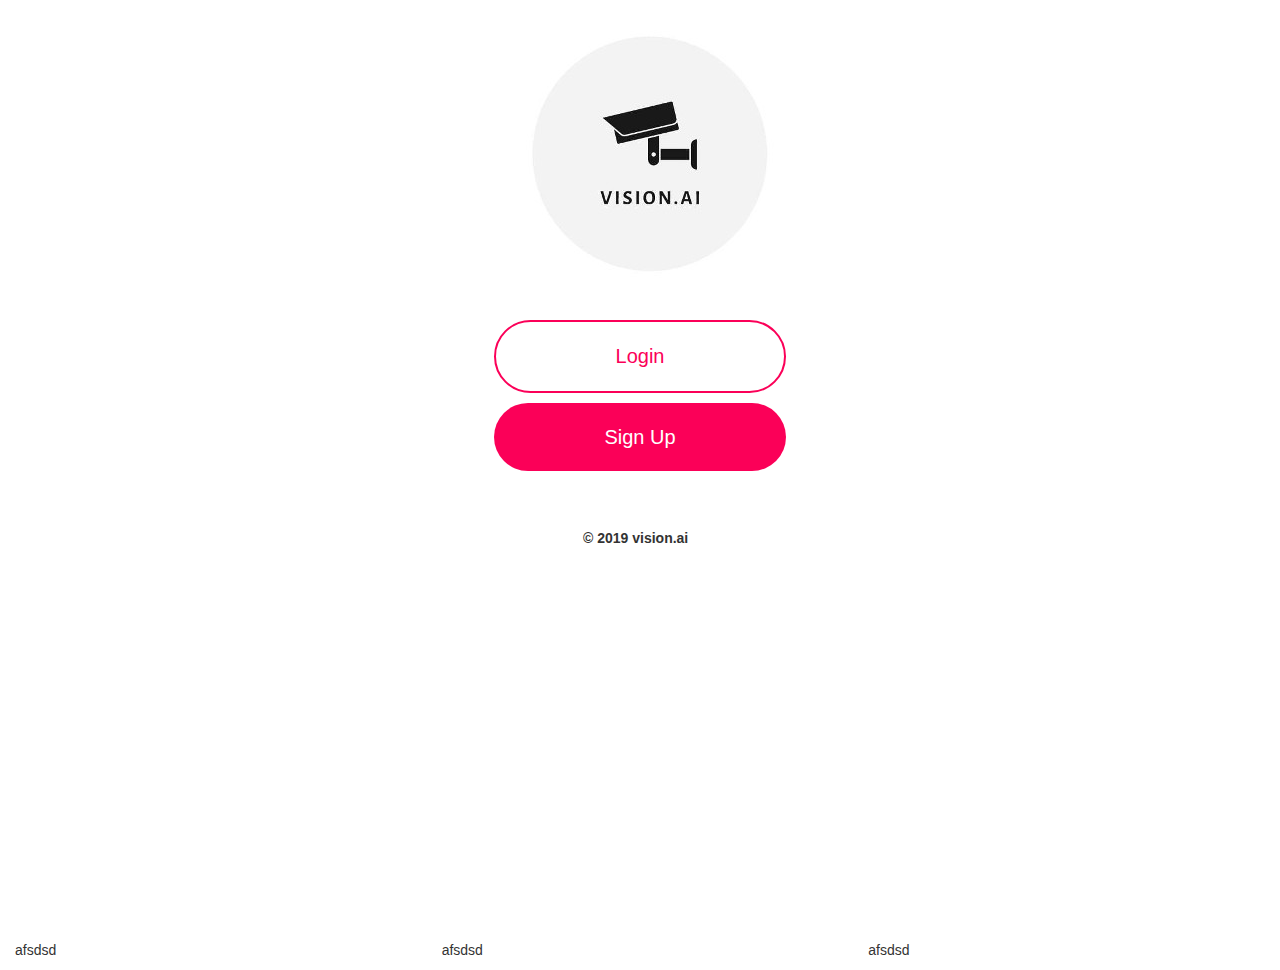
==== index.html @ 9143b879 "initial commit" ====
<!DOCTYPE html>
<meta charset="utf-8"/>
<html>
<head>
	 <!-- Latest compiled and minified CSS -->
<link rel="stylesheet" href="https://maxcdn.bootstrapcdn.com/bootstrap/3.4.0/css/bootstrap.min.css">

<!-- jQuery library -->
<script src="https://ajax.googleapis.com/ajax/libs/jquery/3.3.1/jquery.min.js"></script>

<!-- Latest compiled JavaScript -->
<script src="https://maxcdn.bootstrapcdn.com/bootstrap/3.4.0/js/bootstrap.min.js"></script> 
	<title>Vision.ai</title>
	<style>

	

		.p1{margin-left:45%;margin-top:5%;}	
		.logo{
			background-image: url('pics/vis.jpeg');
			height: 250px;
			width: 250px;
			border-radius: 50%;
			margin: 30px 40%;
			background-repeat: no-repeat;
			background-position: 50% 20%;
		}
		.btn{
			text-decoration: none;
padding: 20px;
width: 25%;
background-color: #fb0058;
border: 0px;

margin-top:10px;
border-radius: 50px;
color: white;
font-size: 20px;
		}
.login{

	text-decoration: none;
padding: 20px;
width: 25%;
background-color: white;
border: 2px solid #fb0058;

margin-top:10px;
border-radius: 50px;
color: #fb0058;
font-size: 20px;
}
.login:hover{
	text-decoration: none;
padding: 20px;
width: 25%;
background-color: #fb0058;
border: 2px solid #fb0058;

margin-top:10px;
border-radius: 50px;
color: white;
font-size: 20px;
}
.btn:hover{
	background-color: #a1063c;
	color: white;
}
	</style>



</head>

<body>
	



<div class="container-fluid" style="height: 100vh;">
	<div class="container">
	
		<div class="logo">
			
		</div>
		<div class="row" style="text-align: center;">
			<div >
				<a href="LoginForm.php"><input type="submit" class="login" name="Login" value="Login"></a>
			</div>
			<div >
			<input type="submit" class="btn" name="Login" value="Sign Up"></div>
			</div>
		<p class="p1" ><b>&copy 2019 vision.ai</b></p>
		</div>
</div>
<div class="row" style="margin: 0px;margin-top:40px;padding: 0px;">
	<div class="col-md-4 center">
		<p>afsdsd</p>
	</div>
	<div class="col-md-4">
		<p>afsdsd</p>
	</div>
	<div class="col-md-4">
		<p>afsdsd</p>
	</div>
</div>

</body>



</html>
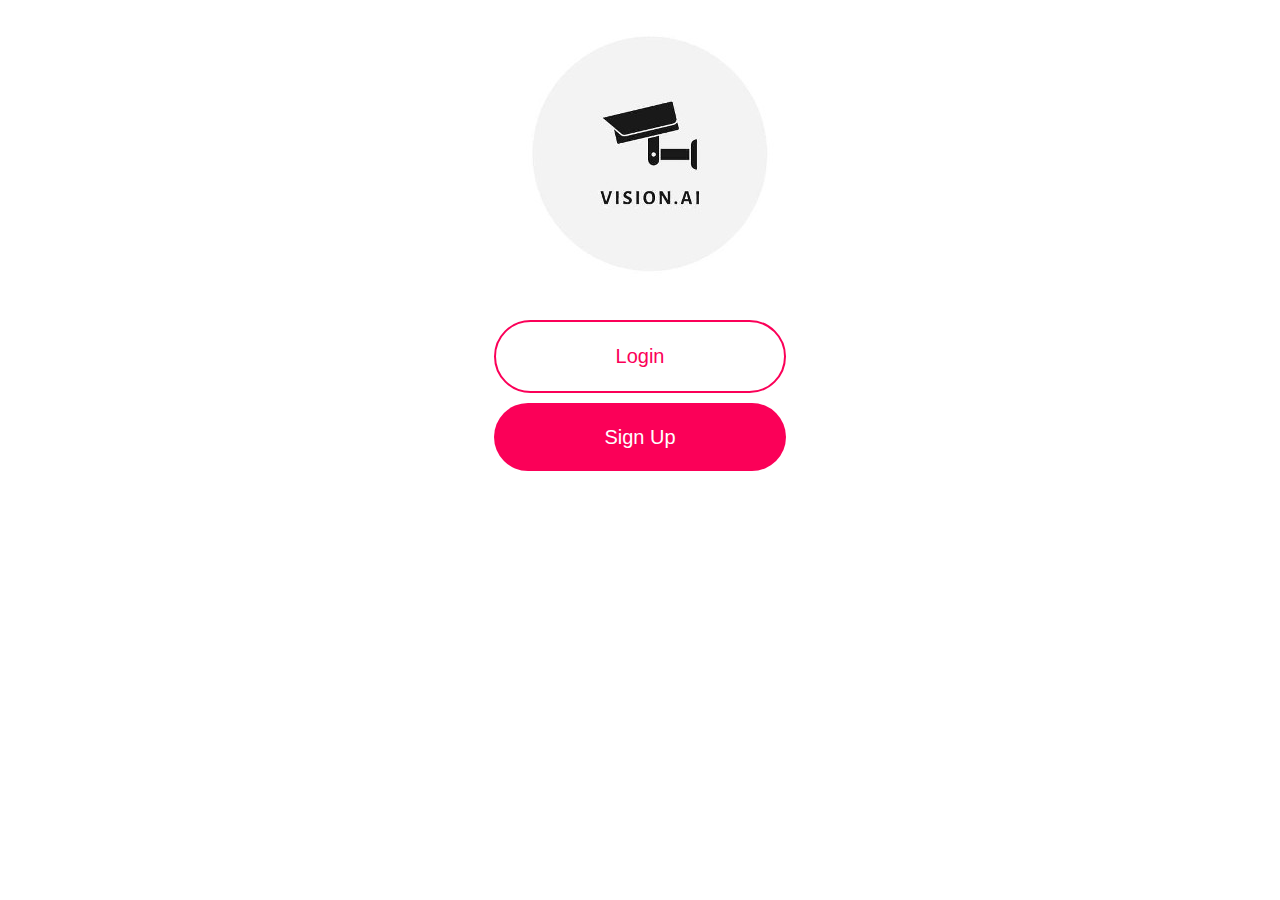
==== commit 42f721de: "second commit" ====
--- a/index.html
+++ b/index.html
@@ -88,22 +88,12 @@
 				<a href="LoginForm.php"><input type="submit" class="login" name="Login" value="Login"></a>
 			</div>
 			<div >
-			<input type="submit" class="btn" name="Login" value="Sign Up"></div>
+			<a href="reg.html"><input type="submit" class="btn" name="Login" value="Sign Up"></a>
 			</div>
-		<p class="p1" ><b>&copy 2019 vision.ai</b></p>
+		
 		</div>
 </div>
-<div class="row" style="margin: 0px;margin-top:40px;padding: 0px;">
-	<div class="col-md-4 center">
-		<p>afsdsd</p>
-	</div>
-	<div class="col-md-4">
-		<p>afsdsd</p>
-	</div>
-	<div class="col-md-4">
-		<p>afsdsd</p>
-	</div>
-</div>
+
 
 </body>
 
